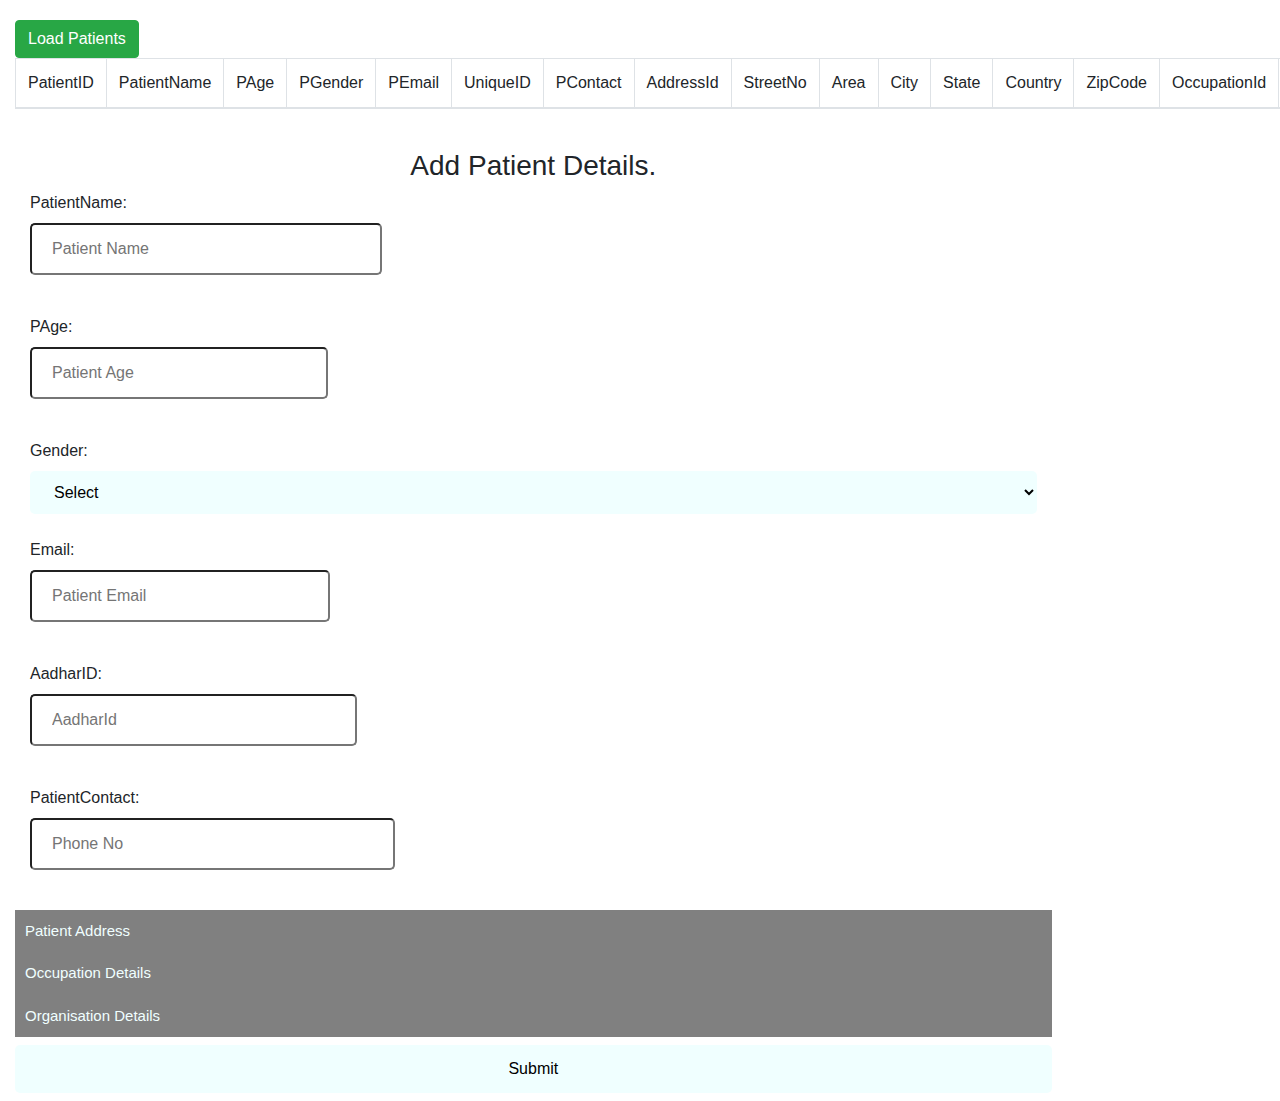
==== EpidemicTrackerApp/wwwroot/patientdata.html @ b86ee451 "Add project files." ====
﻿<!DOCTYPE html>
<html>
<head>
    <title></title>
    <meta charset="utf-8" />
    <meta name="viewport" content="width=device-width, initial-scale=1">

    <style>

        input[type=text], select {
            width: 100%;
            padding: 12px 20px;
            margin: 8px 0;
            display: inline-block;
            border: 1px solid #gf12f8;
            border-radius: 5px;
            box-sizing: border-box;
        }

        input[type=number], select {
            width: 100%;
            padding: 12px 20px;
            margin: 8px 0;
            display: inline-block;
            border: 1px solid #gf12f8;
            border-radius: 5px;
            box-sizing: border-box;
        }



        input[type=submit], select {
            width: 100%;
            background-color: azure;
            padding: 12px 20px;
            margin: 8px 0;
            display: inline-block;
            border: none;
            border-radius: 5px;
            cursor: pointer;
        }

            input[type=submit]:hover {
                background-color: aquamarine;
            }



        h1 {
            color: #0094ff;
            margin-left: 20px;
        }

        .collapsible {
            background-color: #808080;
            color: azure;
            cursor: pointer;
            padding: 10px;
            width: 100%;
            border: none;
            text-align: left;
            outline: none;
            font-size: 15px;
        }

        .content {
            padding: 0 10px;
            display: none;
            transition: max-height 0.2s ease-out;
            max-height: 0;
            overflow: hidden;
            background-color: bisque;
        }

        well {
            background-color: gray;
            width: 100%;
            border:double;
        }



        title {
            color: #gf12f8;
            margin-left: 20px;
        }
    </style>
</head>
<body style="padding-top:20px">
    <script src="lib/jquery-3.5.0.min.js"></script>
    <div class="col-md-10 col-md-offset-1">
        <div class="well">
            <input id="btnLoadPatients" class="btn btn-success"
                   type="button" value="Load Patients" />
        </div>
        <div id="divData" class="well hidden">
            <table class="table table-bordered" id="tblData">
                <thead>
                    <tr class="success">
                        <td>PatientID</td>
                        <td>PatientName</td>
                        <td>PAge</td>
                        <td>PGender</td>
                        <td>PEmail</td>
                        <td>UniqueID</td>
                        <td>PContact</td>
                        <td>AddressId</td>
                        <td>StreetNo</td>
                        <td>Area</td>
                        <td>City</td>
                        <td>State</td>
                        <td>Country</td>
                        <td>ZipCode</td>
                        <td>OccupationId</td>
                        <td>OccupationName</td>
                        <td>OccupationType</td>
                        <td>OrganisationId</td>
                        <td>OrganisationName</td>
                        <td>OrganisationType</td>




                    </tr>
                </thead>
                <tbody id="tblBody"></tbody>
            </table>
        </div>
        <div class="modal fade" tabindex="-1" id="errorModal"
             data-keyboard="false" data-backdrop="static">

        </div>
        <div id="divError" class="alert alert-danger collapse">
            <a id="linkClose" href="#" class="close">&times;</a>
            <div id="divErrorText"></div>
        </div>
    </div>


    <br />
    <div class="col-md-10 col-md-offset-1">
        <div class="well">
            <form action="javascript:void(0);" method="POST" onsubmit="addPatients()">
                <center>
                    <h3>Add Patient Details.</h3>
                    <div class="container" align="left">


                        <!-- <p>Please enter the Patient details.</p>-->
                        <label>
                            PatientName:
                            <input type="text" id="patientname" placeholder="Patient Name" />
                        </label>
                        <br />
                        <br />
                        <label>
                            PAge:
                            <input type="number" id="page" placeholder="Patient Age" />
                        </label>
                        <br />
                        <br />
                        <label for="gender">Gender:</label>
                        <select id="gender">
                            <option value="select">Select</option>
                            <option value="male">Male</option>
                            <option value="female">Female</option>
                        </select>
                        <br />
                        <br />
                        <label>
                            Email:
                            <input type="text" id="pemail" placeholder="Patient Email" />
                        </label>
                        <br />
                        <br />
                        <label>
                            AadharID:
                            <input type="text" id="aadharid" placeholder="AadharId" />
                        </label>
                        <br />
                        <br />
                        <label>
                            PatientContact:
                            <input type="text" id="patientcontact" placeholder="Phone No" />
                        </label>
                        <br />
                        <br />
                    </div>

                    <button type="button" class="collapsible"> Patient Address </button>
                    <div class="content">
                        <label for="addresstype">AddressType</label>
                        <select id="addresstype">
                            <option value="patientaddr">Patient Address</option>
                            <option value="orgaddr">Organisation Address</option>
                            <option value="hospitaladdr">Hospital Address</option>
                        </select>
                        <br />
                        <br />
                        <label>
                            Street No
                            <input type="text" id="street" placeholder="Street No" />
                        </label>
                        <br />
                        <br />
                        <label>
                            Area
                            <input type="text" id="area" placeholder="Area" />
                        </label>
                        <br />
                        <br />
                        <label>
                            City
                            <input type="text" id="city" placeholder="City" />
                        </label>
                        <br />
                        <br />
                        <label>
                            State
                            <input type="text" id="state" placeholder="State" />
                        </label>
                        <br />
                        <br />
                        <label>
                            Country
                            <input type="text" id="country" placeholder="Country" />
                        </label>
                        <br />
                        <br />
                        <label>
                            ZipCode
                            <input type="text" id="zipcode" placeholder="ZipCode" />
                        </label>
                        <br />
                        <br />
                    </div>

                    <button type="button" class="collapsible"> Occupation Details </button>
                    <div class="content">
                        <label>
                            Occupation Name
                            <input type="text" id="occupationname" placeholder="Occupation" />
                        </label>
                        <br />
                        <br />
                        <label>
                            Occupation Type
                            <input type="text" id="occupationtype" placeholder="Occupation Type" />
                        </label>
                        <br />
                        <br />
                    </div>

                    <button type="button" class="collapsible"> Organisation Details </button>
                    <div class="content">
                        <label>
                            Organisation Name
                            <input type="text" id="organisationname" placeholder="Organisation Name" />
                        </label>
                        <br />
                        <br />
                        <label>
                            Organisation Type
                            <input type="text" id="organisationtype" placeholder="Organisation Type" />
                        </label>
                        <br />
                        <br />
                        <label for="addresstype">AddressType</label>
                        <select id="addresstype">
                            <option value="patientaddr">Patient Address</option>
                            <option value="orgaddr">Organisation Address</option>
                            <option value="hospitaladdr">Hospital Address</option>

                        </select>
                        <br />
                        <br />
                        <label>
                            Street No
                            <input type="text" id="street" placeholder="Street No" />
                        </label>
                        <br />
                        <br />
                        <label>
                            Area
                            <input type="text" id="area" placeholder="Area" />
                        </label>
                        <br />
                        <br />
                        <label>
                            City
                            <input type="text" id="city" placeholder="City" />
                        </label>
                        <br />
                        <br />
                        <label>
                            State
                            <input type="text" id="state" placeholder="State" />
                        </label>
                        <br />
                        <br />
                        <label>
                            Country
                            <input type="text" id="country" placeholder="Country" />
                        </label>
                        <br />
                        <br />
                        <label>
                            ZipCode
                            <input type="text" id="zipcode" placeholder="ZipCode" />
                        </label>
                        <br />
                        <br />
                    </div>

                    <input type="submit" name="submit" value="Submit" />
                </center>
            </form>
        </div>
    </div>


    <script src="lib/jquery-3.5.0.min.js"></script>
    <link href="lib/bootstrap/css/bootstrap.css" rel="stylesheet" />
    <script type="text/javascript">

        $(document).ready(function () {

            $('#btnLoadPatients').click(function () {
                $.ajax({
                    url: 'http://localhost:59408/api/Patients',
                    method: 'GET',
                    headers: {

                    },
                    success: function (data) {
                        $('#divData').removeClass('hidden');
                        $('#tblBody').empty();
                        $.each(data, function (index, value) {
                            var row = $('<tr><td>' + value.patientID + '</td><td>'
                                + value.patientName + '</td><td>'
                                + value.pAge + '</td><td>'
                                + value.pGender + '</td><td>'
                                + value.pEmail + '</td><td>'
                                + value.aadharID + '</td>v'
                                + value.pContact + '</td><td>'
                                + value.addressId + '</td><td>'
                                + value.streetNo + '</td><td>'
                                + value.area + '</td><td>'
                                + value.city + '</td><td>'
                                + value.state + '</td><td>'
                                + value.country + '</td><td>'
                                + value.zipCode + '</td><td>'
                                + value.occupationId + '</td><td>'
                                + value.occupationName + '</td><td>'
                                + value.occupationType + '</td><td>'
                                + value.organisationId + '</td><td>'
                                + value.organisationName + '</td><td>'
                                + value.organisationType + '</td>'

                                

                            );
                            $('#tblData').append(row);
                        });
                    },
                    error: function (jQXHR) {
                        if (jQXHR.status == "401") {
                            $('#errorModal').modal('show');
                        }
                        else {
                            $('#divErrorText').text(jQXHR.responseText);
                            $('#divError').show('fade');
                        }
                    }
                });
            });
        });




        const uri = 'http://localhost:59408/api/Patients';
function addPatients() {
    const addNameTextbox = document.getElementById('patient');
    const addAgeTextbox = document.getElementById('age');
    const addGenderSelectbox = document.getElementById('gender');
    const addEmailTextbox = document.getElementById('email');
    const addUniqueIDTextbox = document.getElementById('uniqueid');
    const addContactTextbox = document.getElementById('contact');
    const addStreetTextbox = document.getElementById('street');
    const addAreaTextbox = document.getElementById('area');
    const addCityTextbox = document.getElementById('city');
    const addStateTextbox = document.getElementById('state');
    const addCountryTextbox = document.getElementById('country');
    const addZipCodeTextbox = document.getElementById('zip_code');
    const addOccupationNameTextbox = document.getElementById('occupation');
    const addOccupationTypeTextbox = document.getElementById('occupationtype');
    const addOrganisationNameTextbox = document.getElementById('organisation');
    const addOrganisationTypeTextbox = document.getElementById('organisationtype');



    const data =
    {
        patientName: addNameTextbox.value.trim(),
        pAge: parseInt(addAgeTextbox.value),
        pGender: addGenderSelectbox.value.trim(),
        pEmail: addEmailTextbox.value.trim(),
        uniqueID: addUniqueIDTextbox.value.trim(),
        pContact: parseFloat(addContactTextbox.value),
        streetNo: parseInt(addStreetTextbox.value),
        area: addAreaTextbox.value.trim(),
        city: addCityTextbox.value.trim(),
        state: addStateTextbox.value.trim(),
        country: addCountryTextbox.value.trim(),
        zipCode: parseInt(addZipCodeTextbox.value),
        occupationName: addOccupationNameTextbox.value.trim(),
        occupationType: addOccupationTypeTextbox.value.trim(),
        organisationName: addOrganisationNameTextbox.value.trim(),
        organisationType: addOrganisationTypeTextbox.value.trim()
    };
    fetch(uri,
        {
            method: 'POST',
            headers:
            {
                'Accept': 'application/json',
                'Content-Type': 'application/json'
            },
            body: JSON.stringify(data)
        })
        //.then(response => response.json())
        .then((data) => {
            console.log(data);

        })

        .catch(error => console.error('Unable to add data.', error));

}
    </script>
</body>
</html>
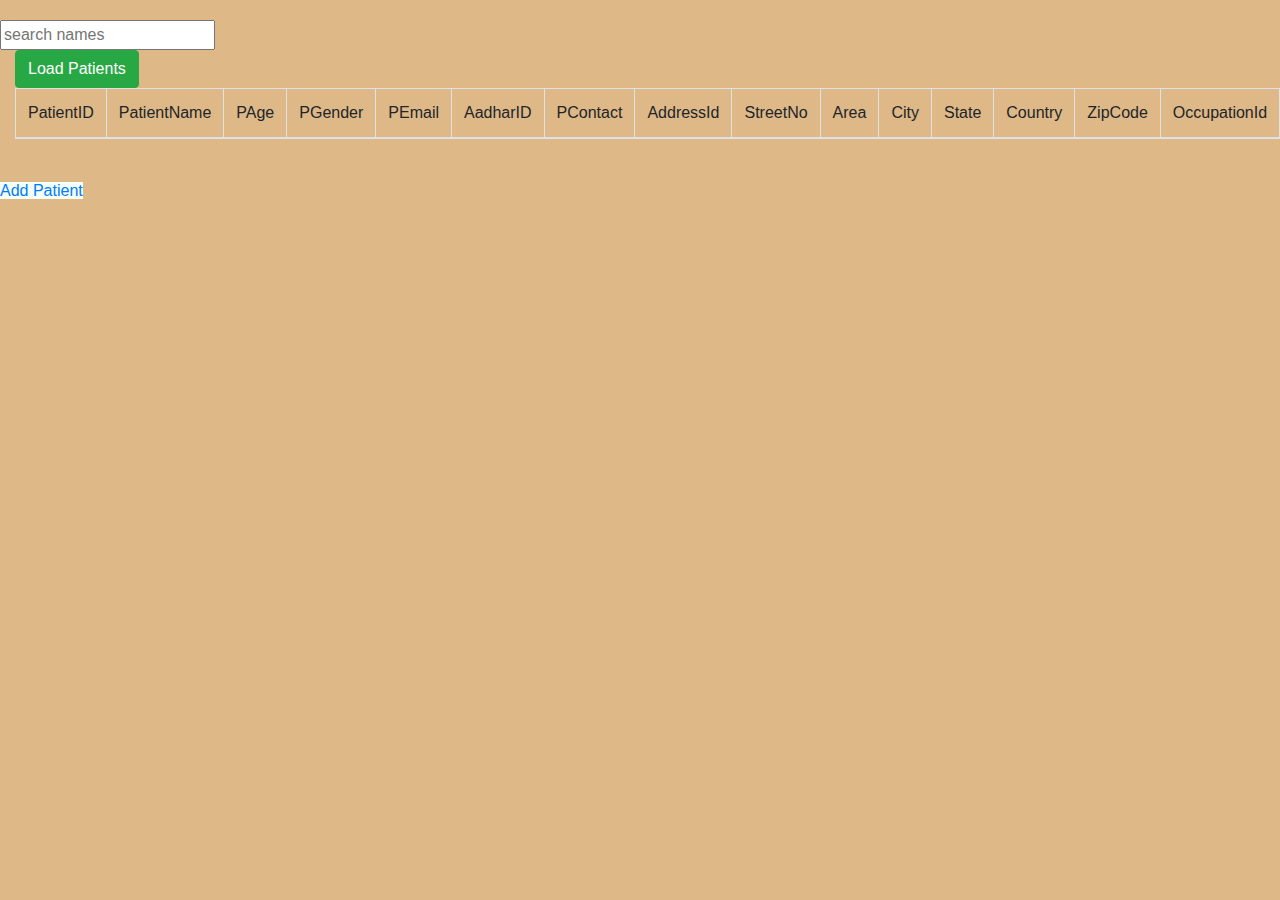
==== commit fc02baa6: "Initial Commit" ====
--- a/EpidemicTrackerApp/wwwroot/patientdata.html
+++ b/EpidemicTrackerApp/wwwroot/patientdata.html
@@ -5,89 +5,11 @@
     <meta charset="utf-8" />
     <meta name="viewport" content="width=device-width, initial-scale=1">
 
-    <style>
-
-        input[type=text], select {
-            width: 100%;
-            padding: 12px 20px;
-            margin: 8px 0;
-            display: inline-block;
-            border: 1px solid #gf12f8;
-            border-radius: 5px;
-            box-sizing: border-box;
-        }
-
-        input[type=number], select {
-            width: 100%;
-            padding: 12px 20px;
-            margin: 8px 0;
-            display: inline-block;
-            border: 1px solid #gf12f8;
-            border-radius: 5px;
-            box-sizing: border-box;
-        }
-
-
-
-        input[type=submit], select {
-            width: 100%;
-            background-color: azure;
-            padding: 12px 20px;
-            margin: 8px 0;
-            display: inline-block;
-            border: none;
-            border-radius: 5px;
-            cursor: pointer;
-        }
-
-            input[type=submit]:hover {
-                background-color: aquamarine;
-            }
-
-
-
-        h1 {
-            color: #0094ff;
-            margin-left: 20px;
-        }
-
-        .collapsible {
-            background-color: #808080;
-            color: azure;
-            cursor: pointer;
-            padding: 10px;
-            width: 100%;
-            border: none;
-            text-align: left;
-            outline: none;
-            font-size: 15px;
-        }
-
-        .content {
-            padding: 0 10px;
-            display: none;
-            transition: max-height 0.2s ease-out;
-            max-height: 0;
-            overflow: hidden;
-            background-color: bisque;
-        }
-
-        well {
-            background-color: gray;
-            width: 100%;
-            border:double;
-        }
-
-
-
-        title {
-            color: #gf12f8;
-            margin-left: 20px;
-        }
-    </style>
+    
 </head>
-<body style="padding-top:20px">
+<body style="padding-top:20px; background-color:burlywood;">
     <script src="lib/jquery-3.5.0.min.js"></script>
+    <input type="text" id="myInput" placeholder="search names" float="right"  onkeyup="searchFun()">
     <div class="col-md-10 col-md-offset-1">
         <div class="well">
             <input id="btnLoadPatients" class="btn btn-success"
@@ -102,7 +24,7 @@
                         <td>PAge</td>
                         <td>PGender</td>
                         <td>PEmail</td>
-                        <td>UniqueID</td>
+                        <td>AadharID</td>
                         <td>PContact</td>
                         <td>AddressId</td>
                         <td>StreetNo</td>
@@ -116,7 +38,7 @@
                         <td>OccupationType</td>
                         <td>OrganisationId</td>
                         <td>OrganisationName</td>
-                        <td>OrganisationType</td>
+                        <td>OrganisationContact</td>
 
 
 
@@ -138,185 +60,7 @@
 
 
     <br />
-    <div class="col-md-10 col-md-offset-1">
-        <div class="well">
-            <form action="javascript:void(0);" method="POST" onsubmit="addPatients()">
-                <center>
-                    <h3>Add Patient Details.</h3>
-                    <div class="container" align="left">
 
-
-                        <!-- <p>Please enter the Patient details.</p>-->
-                        <label>
-                            PatientName:
-                            <input type="text" id="patientname" placeholder="Patient Name" />
-                        </label>
-                        <br />
-                        <br />
-                        <label>
-                            PAge:
-                            <input type="number" id="page" placeholder="Patient Age" />
-                        </label>
-                        <br />
-                        <br />
-                        <label for="gender">Gender:</label>
-                        <select id="gender">
-                            <option value="select">Select</option>
-                            <option value="male">Male</option>
-                            <option value="female">Female</option>
-                        </select>
-                        <br />
-                        <br />
-                        <label>
-                            Email:
-                            <input type="text" id="pemail" placeholder="Patient Email" />
-                        </label>
-                        <br />
-                        <br />
-                        <label>
-                            AadharID:
-                            <input type="text" id="aadharid" placeholder="AadharId" />
-                        </label>
-                        <br />
-                        <br />
-                        <label>
-                            PatientContact:
-                            <input type="text" id="patientcontact" placeholder="Phone No" />
-                        </label>
-                        <br />
-                        <br />
-                    </div>
-
-                    <button type="button" class="collapsible"> Patient Address </button>
-                    <div class="content">
-                        <label for="addresstype">AddressType</label>
-                        <select id="addresstype">
-                            <option value="patientaddr">Patient Address</option>
-                            <option value="orgaddr">Organisation Address</option>
-                            <option value="hospitaladdr">Hospital Address</option>
-                        </select>
-                        <br />
-                        <br />
-                        <label>
-                            Street No
-                            <input type="text" id="street" placeholder="Street No" />
-                        </label>
-                        <br />
-                        <br />
-                        <label>
-                            Area
-                            <input type="text" id="area" placeholder="Area" />
-                        </label>
-                        <br />
-                        <br />
-                        <label>
-                            City
-                            <input type="text" id="city" placeholder="City" />
-                        </label>
-                        <br />
-                        <br />
-                        <label>
-                            State
-                            <input type="text" id="state" placeholder="State" />
-                        </label>
-                        <br />
-                        <br />
-                        <label>
-                            Country
-                            <input type="text" id="country" placeholder="Country" />
-                        </label>
-                        <br />
-                        <br />
-                        <label>
-                            ZipCode
-                            <input type="text" id="zipcode" placeholder="ZipCode" />
-                        </label>
-                        <br />
-                        <br />
-                    </div>
-
-                    <button type="button" class="collapsible"> Occupation Details </button>
-                    <div class="content">
-                        <label>
-                            Occupation Name
-                            <input type="text" id="occupationname" placeholder="Occupation" />
-                        </label>
-                        <br />
-                        <br />
-                        <label>
-                            Occupation Type
-                            <input type="text" id="occupationtype" placeholder="Occupation Type" />
-                        </label>
-                        <br />
-                        <br />
-                    </div>
-
-                    <button type="button" class="collapsible"> Organisation Details </button>
-                    <div class="content">
-                        <label>
-                            Organisation Name
-                            <input type="text" id="organisationname" placeholder="Organisation Name" />
-                        </label>
-                        <br />
-                        <br />
-                        <label>
-                            Organisation Type
-                            <input type="text" id="organisationtype" placeholder="Organisation Type" />
-                        </label>
-                        <br />
-                        <br />
-                        <label for="addresstype">AddressType</label>
-                        <select id="addresstype">
-                            <option value="patientaddr">Patient Address</option>
-                            <option value="orgaddr">Organisation Address</option>
-                            <option value="hospitaladdr">Hospital Address</option>
-
-                        </select>
-                        <br />
-                        <br />
-                        <label>
-                            Street No
-                            <input type="text" id="street" placeholder="Street No" />
-                        </label>
-                        <br />
-                        <br />
-                        <label>
-                            Area
-                            <input type="text" id="area" placeholder="Area" />
-                        </label>
-                        <br />
-                        <br />
-                        <label>
-                            City
-                            <input type="text" id="city" placeholder="City" />
-                        </label>
-                        <br />
-                        <br />
-                        <label>
-                            State
-                            <input type="text" id="state" placeholder="State" />
-                        </label>
-                        <br />
-                        <br />
-                        <label>
-                            Country
-                            <input type="text" id="country" placeholder="Country" />
-                        </label>
-                        <br />
-                        <br />
-                        <label>
-                            ZipCode
-                            <input type="text" id="zipcode" placeholder="ZipCode" />
-                        </label>
-                        <br />
-                        <br />
-                    </div>
-
-                    <input type="submit" name="submit" value="Submit" />
-                </center>
-            </form>
-        </div>
-    </div>
 
 
     <script src="lib/jquery-3.5.0.min.js"></script>
@@ -341,7 +85,7 @@
                                 + value.pAge + '</td><td>'
                                 + value.pGender + '</td><td>'
                                 + value.pEmail + '</td><td>'
-                                + value.aadharID + '</td>v'
+                                + value.aadharID + '</td><td>'
                                 + value.pContact + '</td><td>'
                                 + value.addressId + '</td><td>'
                                 + value.streetNo + '</td><td>'
@@ -355,9 +99,9 @@
                                 + value.occupationType + '</td><td>'
                                 + value.organisationId + '</td><td>'
                                 + value.organisationName + '</td><td>'
-                                + value.organisationType + '</td>'
+                                + value.organisationContact + '</td><td>'
 
-                                
+
 
                             );
                             $('#tblData').append(row);
@@ -377,67 +121,27 @@
         });
 
 
+        const searchFun = () => {
+            let filter = document.getElementById('myInput').value.toUpperCase();
 
+            let myTable = document.getElementById('tblData');
+            let tr = myTable.getElementsByTagName('tr');
+            for (var i = 0; i < tr.length; i++) {
+                let td = tr[i].getElementsByTagName('td')[1];
 
-        const uri = 'http://localhost:59408/api/Patients';
-function addPatients() {
-    const addNameTextbox = document.getElementById('patient');
-    const addAgeTextbox = document.getElementById('age');
-    const addGenderSelectbox = document.getElementById('gender');
-    const addEmailTextbox = document.getElementById('email');
-    const addUniqueIDTextbox = document.getElementById('uniqueid');
-    const addContactTextbox = document.getElementById('contact');
-    const addStreetTextbox = document.getElementById('street');
-    const addAreaTextbox = document.getElementById('area');
-    const addCityTextbox = document.getElementById('city');
-    const addStateTextbox = document.getElementById('state');
-    const addCountryTextbox = document.getElementById('country');
-    const addZipCodeTextbox = document.getElementById('zip_code');
-    const addOccupationNameTextbox = document.getElementById('occupation');
-    const addOccupationTypeTextbox = document.getElementById('occupationtype');
-    const addOrganisationNameTextbox = document.getElementById('organisation');
-    const addOrganisationTypeTextbox = document.getElementById('organisationtype');
+                if (td) {
+                    let textvalue = td.textContent || td.innerHTML;
+                    if (textvalue.toUpperCase().indexOf(filter) > -1) {
+                        tr[i].style.display = "";
+                    } else {
+                        tr[i].style.display = "none";
+                    }
+                }
+            }
+        }
 
+    </script>
+    <a style="background-color:mintcream; font:bold;" href='AddPateint.html' >Add Patient</a><br />
 
-
-    const data =
-    {
-        patientName: addNameTextbox.value.trim(),
-        pAge: parseInt(addAgeTextbox.value),
-        pGender: addGenderSelectbox.value.trim(),
-        pEmail: addEmailTextbox.value.trim(),
-        uniqueID: addUniqueIDTextbox.value.trim(),
-        pContact: parseFloat(addContactTextbox.value),
-        streetNo: parseInt(addStreetTextbox.value),
-        area: addAreaTextbox.value.trim(),
-        city: addCityTextbox.value.trim(),
-        state: addStateTextbox.value.trim(),
-        country: addCountryTextbox.value.trim(),
-        zipCode: parseInt(addZipCodeTextbox.value),
-        occupationName: addOccupationNameTextbox.value.trim(),
-        occupationType: addOccupationTypeTextbox.value.trim(),
-        organisationName: addOrganisationNameTextbox.value.trim(),
-        organisationType: addOrganisationTypeTextbox.value.trim()
-    };
-    fetch(uri,
-        {
-            method: 'POST',
-            headers:
-            {
-                'Accept': 'application/json',
-                'Content-Type': 'application/json'
-            },
-            body: JSON.stringify(data)
-        })
-        //.then(response => response.json())
-        .then((data) => {
-            console.log(data);
-
-        })
-
-        .catch(error => console.error('Unable to add data.', error));
-
-}
-    </script>
 </body>
 </html>
